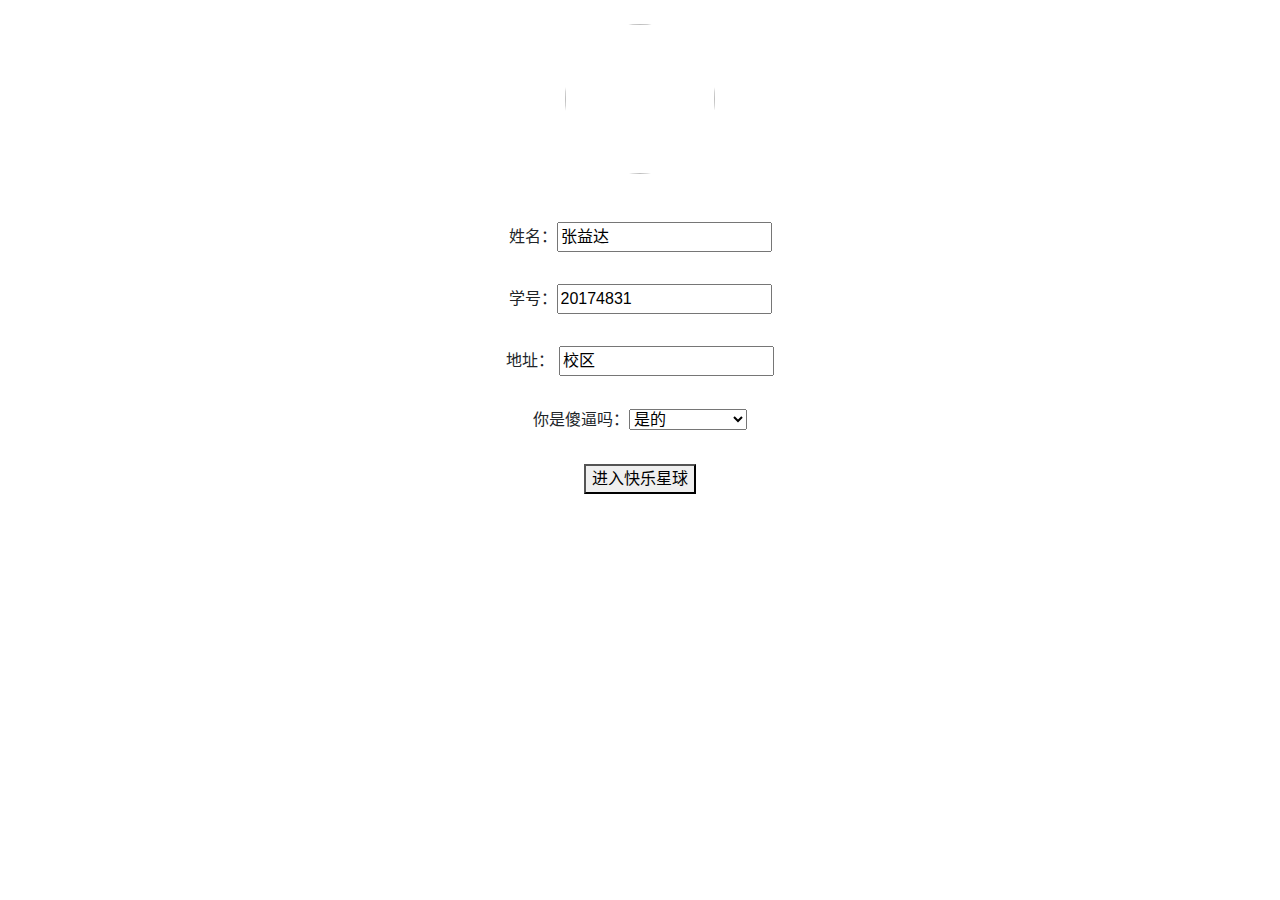
==== index.html @ eeb48e76 "Update index.html" ====
<!doctype html>
<html lang="zh-CN">
<head>
    <meta charset="utf-8">
    <meta http-equiv="X-UA-Compatible" content="IE=edge,chrome=1" />
    <meta name="viewport" content="width=device-width, initial-scale=1">
    <link href="https://cdn.bootcss.com/font-awesome/4.7.0/css/font-awesome.min.css" rel="stylesheet">
    <meta name="csrf-token" content="rkcFSjMKZapFH7qPqKrzZhyaayRcZFetH8CbvY8I">
    <title>东北大学测温验证平台</title>
    <link href="2.css" rel="stylesheet">
    <style>
        @-webkit-keyframes pulse {
            50% {
                -webkit-transform: scale3d(1.2, 1.2, 1.2);
                transform: scale3d(1.2, 1.2, 1.2);
            }
        }
        @keyframes  pulse {
            50% {
                -webkit-transform: scale3d(1.2, 1.2, 1.2);
                transform: scale3d(1.2, 1.2, 1.2);
            }
        }
        .list-group {
            padding: 1em;
        }
        .list-group-item {
            font-size: 1.4em;
            padding: 0.1em;
            border: 0px;
        }
    </style>

    <script type="text/javascript">
        function curDateTime() {
            var d = new Date();
            var year = d.getYear();
            var month = d.getMonth() + 1;
            var date = d.getDate();
            var day = d.getDay();
            var hours = d.getHours();
            var minutes = d.getMinutes();
            var seconds = d.getSeconds();
            var ms = d.getMilliseconds();
            var curDateTime = String(1900 + parseInt(year));
            if (month > 9)
                curDateTime = curDateTime + "-" + month;
            else
                curDateTime = curDateTime + "-0" + month;
            if (date > 9)
                curDateTime = curDateTime + "-" + date;
            else
                curDateTime = curDateTime + "-0" + date;
            if (hours > 9)
                curDateTime = curDateTime + " " + hours;
            else
                curDateTime = curDateTime + " 0" + hours;
            if (minutes > 9)
                curDateTime = curDateTime + ":" + minutes;
            else
                curDateTime = curDateTime + ":0" + minutes;
            if (seconds > 9)
                curDateTime = curDateTime + ":" + seconds;
            else
                curDateTime = curDateTime + ":0" + seconds;
            return curDateTime;
        }
        function setTime() {
            document.getElementById("time").innerText = "时间：" + curDateTime();
        }
        function setInfo() {
            document.getElementById("stu-name").innerText = document.getElementById("name").value;
            document.getElementById("stu-number").innerText = document.getElementById("number").value;
            document.getElementById("stu-distress").innerText = document.getElementById("distress").value;
            document.getElementById("input-box").style.display = "none";
            document.getElementById("app").style.display = "";
        }
    </script>
</head>
<body onload="setTime()">

<div class="input-box" id="input-box" style="text-align: center;">
    <br>
    <style>
        body,div {
            padding: 0;
            margin: 0;
        }

        .to {
            width: 150px;
            height: 150px;
            border-radius: 50%;
            /*position: absolute;*/
            top: 50%;
            left: 50%;
            /*margin-left: -50px;*/
            /*margin-top: -50px;*/
            /*position: relative;*/
        }

        .to1 {
            width: 104px;
            height: 104px;
            border-radius: 50%;
            background-color: white;
            position: relative;
        }



        .to2 {
            width: 104px;
            height: 104px;
            border-radius: 50%;
            position: absolute;
            top: 50%;
            left: 50%;
            margin-left: -52px;
            margin-top: -52px;
        }

        .to3 {
            width: 106px;
            height: 106px;
            border-radius: 50%;
            background-color: aqua;
            position: relative;
        }

        .wrapper{
            width: 100%;
            display: flex;
            align-content: center;
            justify-content: center;
        }
    </style>
    <!--    <div  align="center" class="wrapper">-->
    <!--        <div class="to3" align="center">-->
    <!--            <div class="to2" align="center">-->
    <!--                <div class="to1" align="center">-->
    <!--                    <img class="to" alt="" src="bg.jpg">-->
    <!--                </div>-->
    <!--            </div>-->
    <!--        </div>-->
    <!--    </div>-->
    <img class="to" alt="" src="bg.jpg"  sizes="100px" width="300" height="300" align="center">
    <br><br/><br/>
    <label>姓名：<input id="name" value="张益达"></label>
    <br/><br/>
    <label>学号：<input id="number" value="20174831"></label>
    <br/><br/>
    <label>地址：
        <input id="distress" value="校区" list="address" >
        <datalist id="address">
            <option value="浑南校区西门" >
            <option value="浑南校区东门">
            <option value="南湖校区西门">
            <option value="南湖校区南门">
        </datalist></label>
    <br/><br/>
    <label> 你是傻逼吗：<select>
        <option value="">是的</option>
        <option value="" >嗯嗯我是傻逼</option>
    </select></label>
    <br/><br/>
    <button onclick="setInfo()">进入快乐星球</button>
</div>

<div id="app" style="display: none;">
    <div class="card border-0 text-center" style="color: RGB(42,100,56)">
        <div class="card-body">
            <h2 class="card-title p-2">东北大学通行验证</h2>

            <div class="animated infinite pulse p-2">
                <i class="fa fa-arrow-circle-up" style="font-size: 14em;"></i>
            </div>

            <p class="card-text p-2" style="font-size: 1.3em;" id="time">
                时间：2020-09-25 21:42:28
            </p>
        </div>
    </div>

    <ul class="list-group list-group-flush" style="background-color: RGB(255,193,7)">
        <li class="list-group-item bg-transparent text-white d-flex">
            <div style="min-width: 4em; text-align-last: justify;">学工号</div>：<div id="stu-number">20170456</div>
        </li>
        <li class="list-group-item bg-transparent text-white d-flex">
            <div style="min-width: 4em; text-align-last: justify;">姓名</div>：<div id="stu-name">王安然</div>
        </li>
        <li class="list-group-item bg-transparent text-white d-flex">
            <div style="min-width: 4em; text-align-last: justify;">验证位置</div>：<div id="stu-distress">南湖校区南门</div>
        </li>
        <li class="list-group-item bg-transparent text-white d-flex">
            <div style="min-width: 4em; text-align-last: justify;">进出状态</div>：<div>进入</div>
        </li>
    </ul>
</div>
</body>
</html>
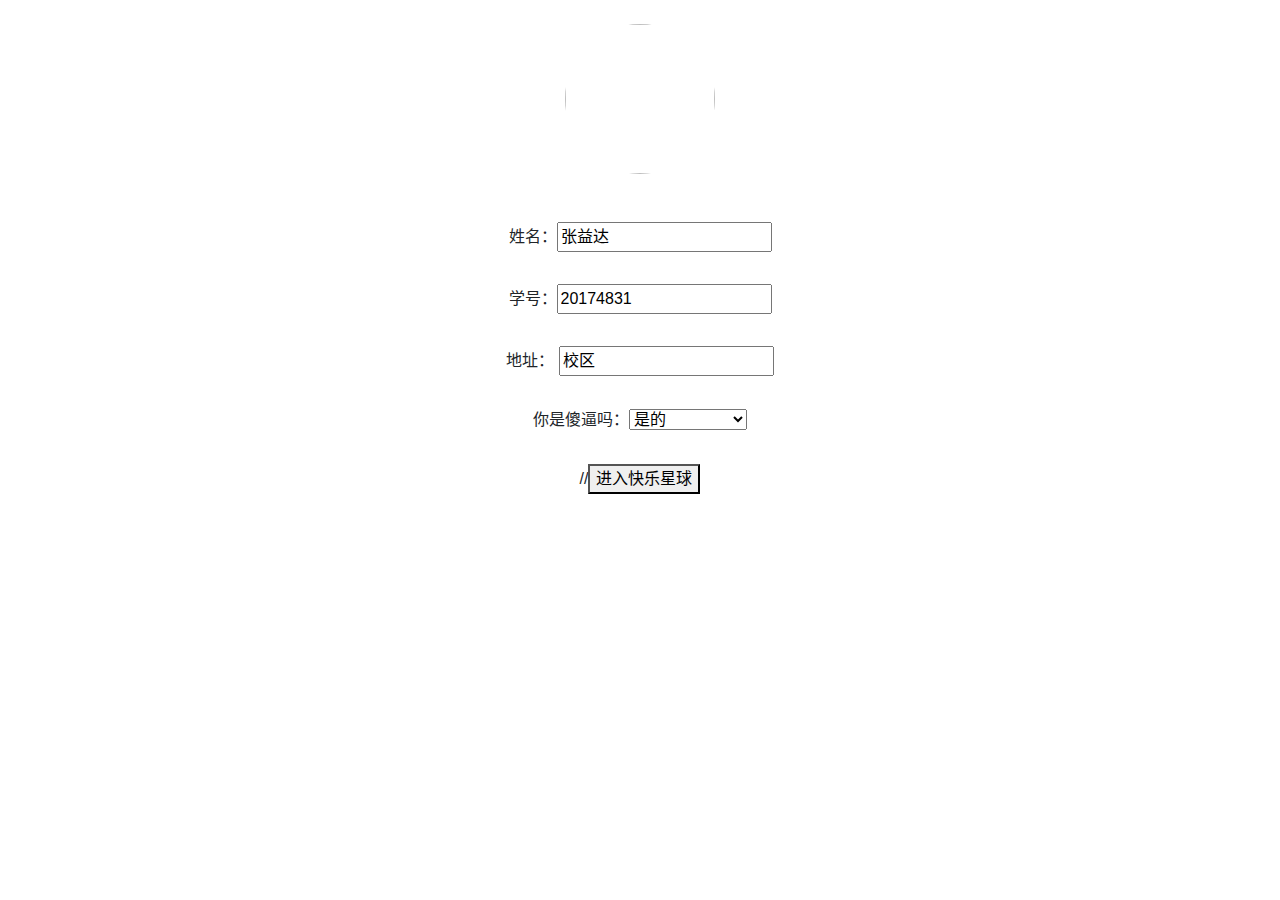
==== commit 5aa9b3d6: "Update index.html" ====
--- a/index.html
+++ b/index.html
@@ -68,7 +68,7 @@
         function setTime() {
             document.getElementById("time").innerText = "时间：" + curDateTime();
         }
-        function setInfo() {
+        window.onload=function(){
             document.getElementById("stu-name").innerText = document.getElementById("name").value;
             document.getElementById("stu-number").innerText = document.getElementById("number").value;
             document.getElementById("stu-distress").innerText = document.getElementById("distress").value;
@@ -152,11 +152,12 @@
     <br/><br/>
     <label>地址：
         <input id="distress" value="校区" list="address" >
-        <datalist id="address">
+        <datalist id="address" >
             <option value="浑南校区西门" >
             <option value="浑南校区东门">
             <option value="南湖校区西门">
             <option value="南湖校区南门">
+            <option value="南湖校区南门1">
         </datalist></label>
     <br/><br/>
     <label> 你是傻逼吗：<select>
@@ -164,10 +165,10 @@
         <option value="" >嗯嗯我是傻逼</option>
     </select></label>
     <br/><br/>
-    <button onclick="setInfo()">进入快乐星球</button>
+    //<button onclick="setInfo()">进入快乐星球</button>
 </div>
 
-<div id="app" style="display: none;">
+<div id="app" style="display: none;" style="background-color: RGB(238,255,52)">
     <div class="card border-0 text-center" style="color: RGB(42,100,56)">
         <div class="card-body">
             <h2 class="card-title p-2">东北大学通行验证</h2>
@@ -182,7 +183,7 @@
         </div>
     </div>
 
-    <ul class="list-group list-group-flush" style="background-color: RGB(255,193,7)">
+    <ul class="list-group list-group-flush">
         <li class="list-group-item bg-transparent text-white d-flex">
             <div style="min-width: 4em; text-align-last: justify;">学工号</div>：<div id="stu-number">20170456</div>
         </li>
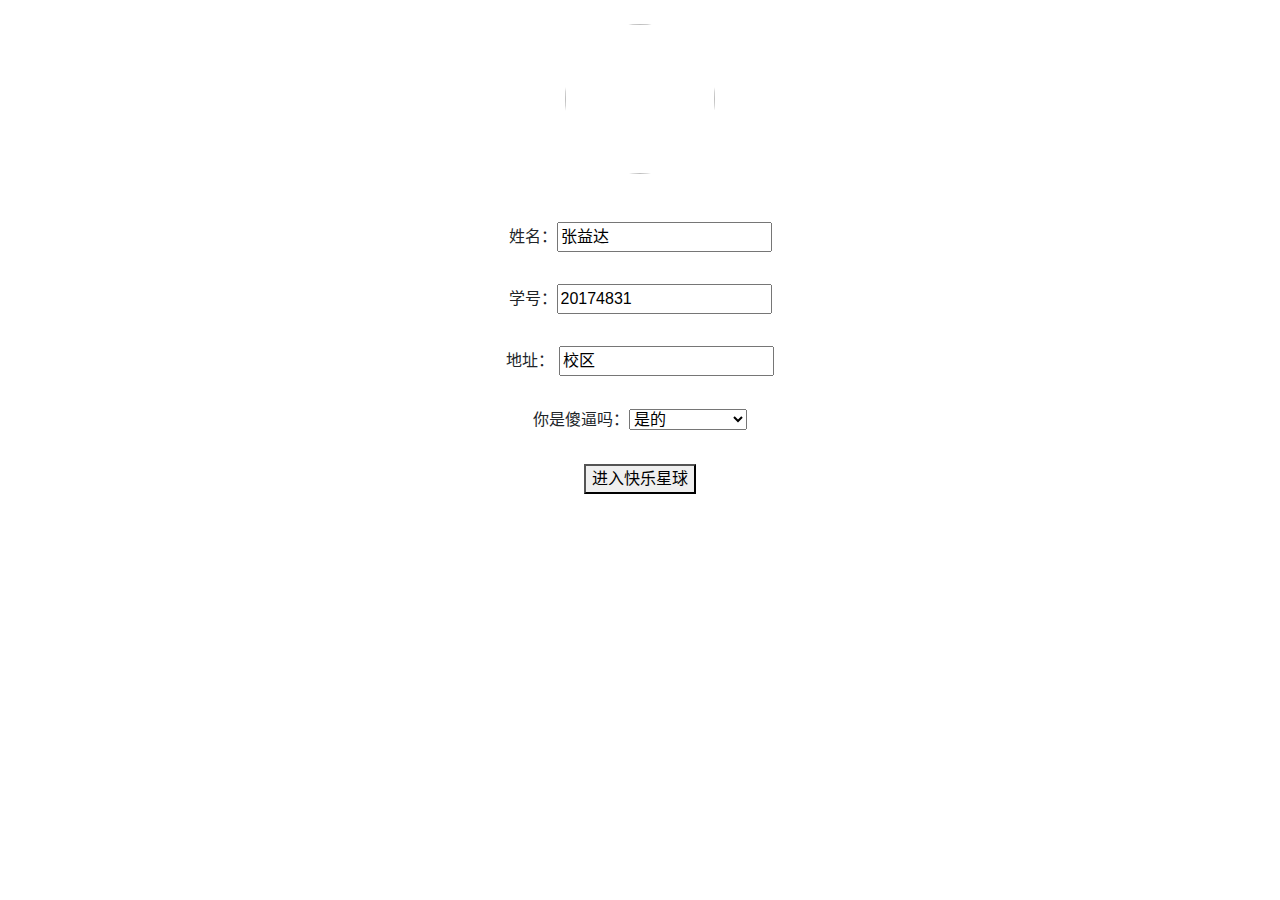
==== commit ca3c749b: "Update index.html" ====
--- a/index.html
+++ b/index.html
@@ -68,7 +68,7 @@
         function setTime() {
             document.getElementById("time").innerText = "时间：" + curDateTime();
         }
-        window.onload=function(){
+        function setInfo(){
             document.getElementById("stu-name").innerText = document.getElementById("name").value;
             document.getElementById("stu-number").innerText = document.getElementById("number").value;
             document.getElementById("stu-distress").innerText = document.getElementById("distress").value;
@@ -165,11 +165,11 @@
         <option value="" >嗯嗯我是傻逼</option>
     </select></label>
     <br/><br/>
-    //<button onclick="setInfo()">进入快乐星球</button>
+    <button onclick="setInfo()">进入快乐星球</button>
 </div>
 
 <div id="app" style="display: none;" style="background-color: RGB(238,255,52)">
-    <div class="card border-0 text-center" style="color: RGB(42,100,56)">
+    <div class="card border-0 text-center" style="background-color: RGB(238,255,52)">
         <div class="card-body">
             <h2 class="card-title p-2">东北大学通行验证</h2>
 
@@ -183,7 +183,7 @@
         </div>
     </div>
 
-    <ul class="list-group list-group-flush">
+    <ul class="list-group list-group-flush" style="background-color: RGB(238,255,52)">
         <li class="list-group-item bg-transparent text-white d-flex">
             <div style="min-width: 4em; text-align-last: justify;">学工号</div>：<div id="stu-number">20170456</div>
         </li>
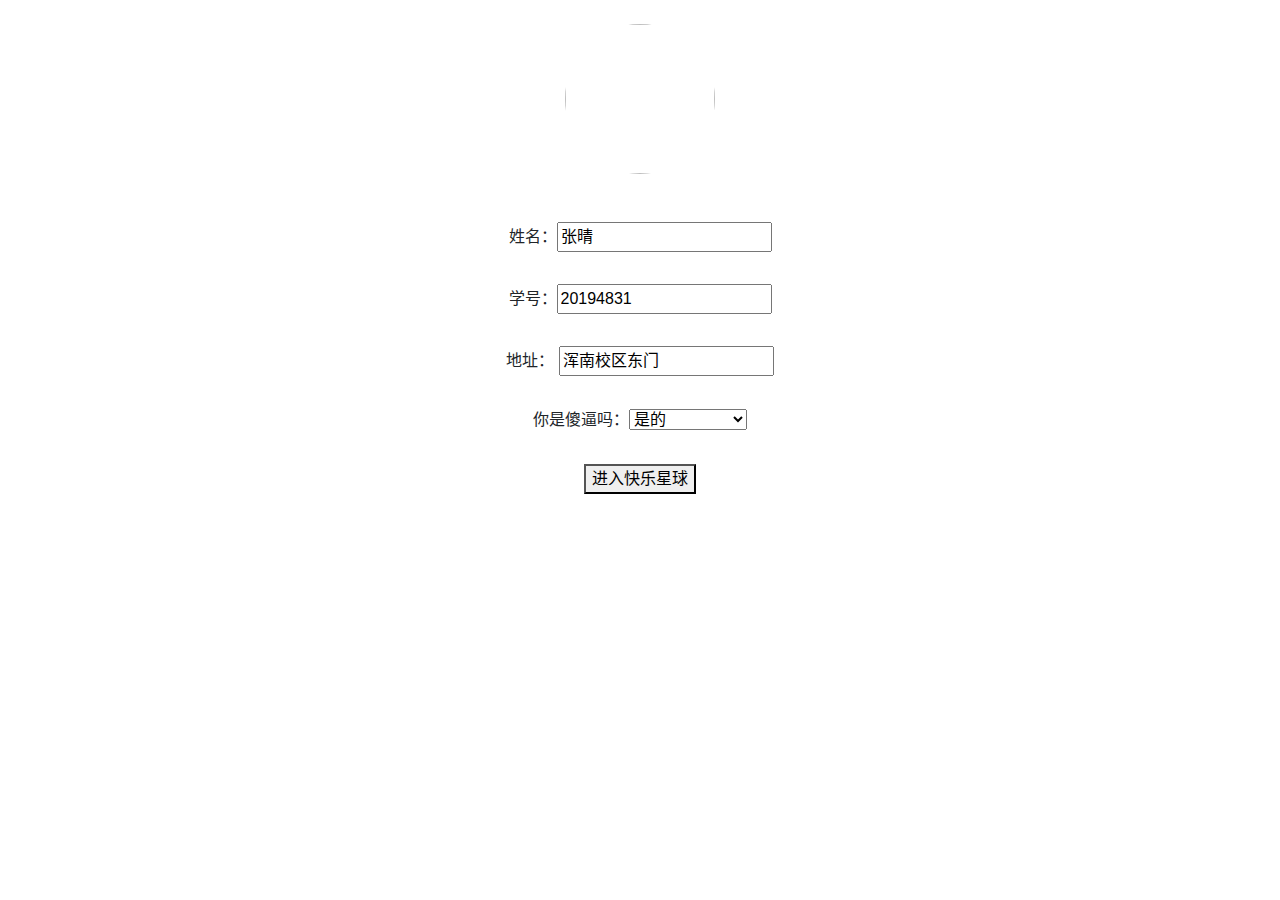
==== commit cd3aadf3: "Update index.html" ====
--- a/index.html
+++ b/index.html
@@ -68,7 +68,7 @@
         function setTime() {
             document.getElementById("time").innerText = "时间：" + curDateTime();
         }
-        function setInfo(){
+        function setInfo() {
             document.getElementById("stu-name").innerText = document.getElementById("name").value;
             document.getElementById("stu-number").innerText = document.getElementById("number").value;
             document.getElementById("stu-distress").innerText = document.getElementById("distress").value;
@@ -146,18 +146,17 @@
     <!--    </div>-->
     <img class="to" alt="" src="bg.jpg"  sizes="100px" width="300" height="300" align="center">
     <br><br/><br/>
-    <label>姓名：<input id="name" value="张益达"></label>
-    <br/><br/>
-    <label>学号：<input id="number" value="20174831"></label>
+    <label>姓名：<input id="name" value="张晴"></label>
+    <br/><br/>
+    <label>学号：<input id="number" value="20194831"></label>
     <br/><br/>
     <label>地址：
-        <input id="distress" value="校区" list="address" >
-        <datalist id="address" >
+        <input id="distress" value="浑南校区东门" list="address" >
+        <datalist id="address">
             <option value="浑南校区西门" >
             <option value="浑南校区东门">
             <option value="南湖校区西门">
             <option value="南湖校区南门">
-            <option value="南湖校区南门1">
         </datalist></label>
     <br/><br/>
     <label> 你是傻逼吗：<select>
@@ -168,8 +167,8 @@
     <button onclick="setInfo()">进入快乐星球</button>
 </div>
 
-<div id="app" style="display: none;" style="background-color: RGB(238,255,52)">
-    <div class="card border-0 text-center" style="background-color: RGB(238,255,52)">
+<div id="app" style="display: none;">
+    <div class="card border-0 text-center" style="color: RGB(42,100,56)">
         <div class="card-body">
             <h2 class="card-title p-2">东北大学通行验证</h2>
 
@@ -183,7 +182,7 @@
         </div>
     </div>
 
-    <ul class="list-group list-group-flush" style="background-color: RGB(238,255,52)">
+    <ul class="list-group list-group-flush" style="background-color: RGB(42,100,56)">
         <li class="list-group-item bg-transparent text-white d-flex">
             <div style="min-width: 4em; text-align-last: justify;">学工号</div>：<div id="stu-number">20170456</div>
         </li>
@@ -191,7 +190,7 @@
             <div style="min-width: 4em; text-align-last: justify;">姓名</div>：<div id="stu-name">王安然</div>
         </li>
         <li class="list-group-item bg-transparent text-white d-flex">
-            <div style="min-width: 4em; text-align-last: justify;">验证位置</div>：<div id="stu-distress">南湖校区南门</div>
+            <div style="min-width: 4em; text-align-last: justify;">验证位置</div>：<div id="stu-distress">浑南校区东门</div>
         </li>
         <li class="list-group-item bg-transparent text-white d-flex">
             <div style="min-width: 4em; text-align-last: justify;">进出状态</div>：<div>进入</div>
